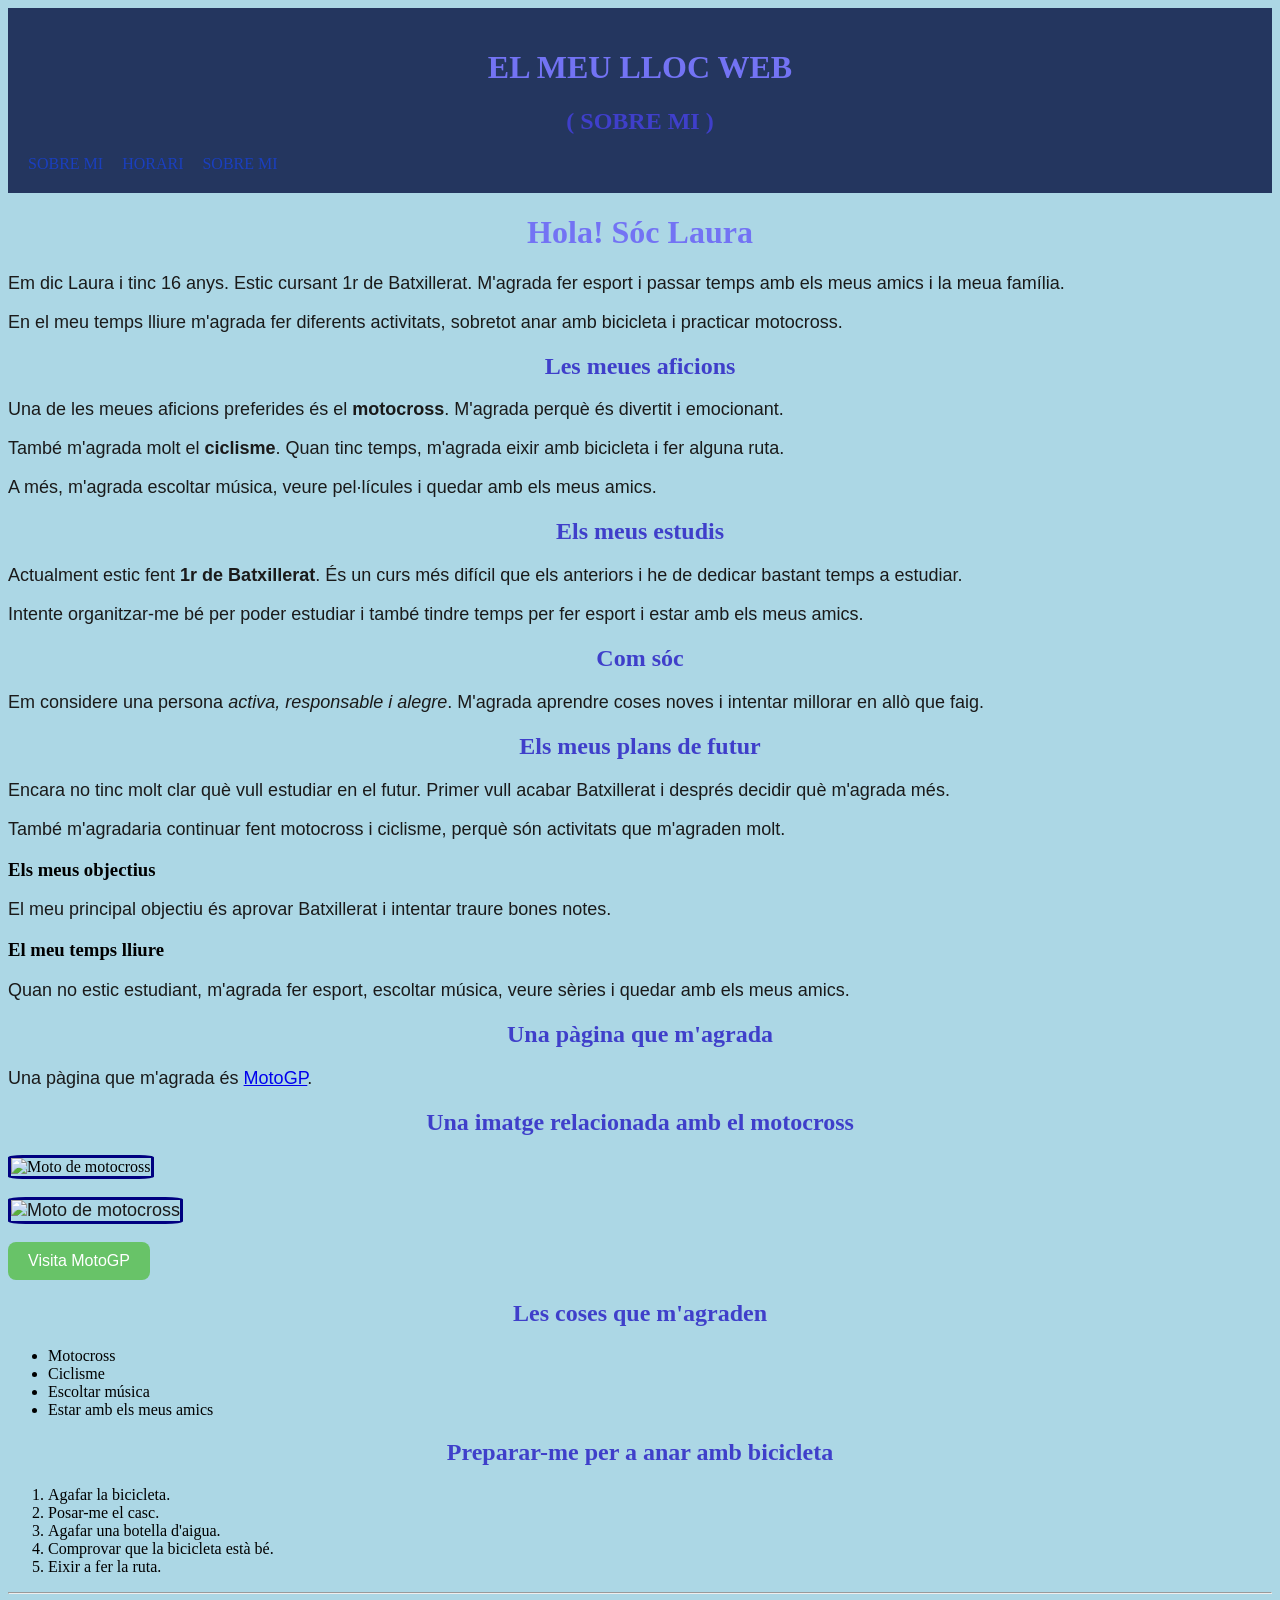
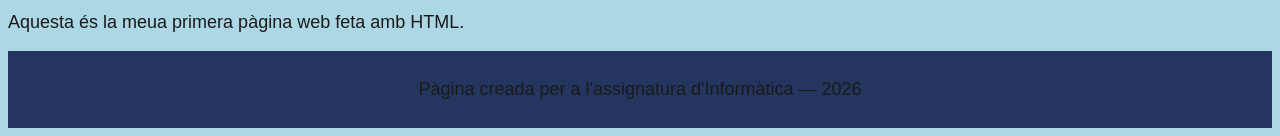
==== index.html @ 59989f63 "Add files via upload" ====
<!DOCTYPE html>
<html lang="ca">

<head>
    <link type="text/css" rel="stylesheet" href="style.css"/>
    <meta charset="UTF-8">
    <title>Sobre mi - Laura</title>
</head>

<body>

 <!-- REPTE 1: CAPÇALERA -->
    <header>
        <h1>EL MEU LLOC WEB</h1>
        <h2>( SOBRE MI )</h2>
        <nav>
            <a href="index.html">SOBRE MI</a>
            <a href="horari.html">HORARI</a>
            <a href="formulari.html">SOBRE MI</a>
        </nav>
    </header>

    <h1>Hola! Sóc Laura</h1>

    <p>
        Em dic Laura i tinc 16 anys. Estic cursant 1r de Batxillerat.
        M'agrada fer esport i passar temps amb els meus amics i la meua família.
    </p>

    <p>
        En el meu temps lliure m'agrada fer diferents activitats,
        sobretot anar amb bicicleta i practicar motocross.
    </p>

    <h2>Les meues aficions</h2>

    <p>
        Una de les meues aficions preferides és el
        <strong>motocross</strong>. M'agrada perquè és divertit i
        emocionant.
    </p>

    <p>
        També m'agrada molt el <strong>ciclisme</strong>. Quan tinc
        temps, m'agrada eixir amb bicicleta i fer alguna ruta.
    </p>

    <p>
        A més, m'agrada escoltar música, veure pel·lícules i quedar
        amb els meus amics.
    </p>

    <h2>Els meus estudis</h2>

    <p>
        Actualment estic fent <strong>1r de Batxillerat</strong>.
        És un curs més difícil que els anteriors i he de dedicar
        bastant temps a estudiar.
    </p>

    <p>
        Intente organitzar-me bé per poder estudiar i també tindre
        temps per fer esport i estar amb els meus amics.
    </p>

    <h2>Com sóc</h2>

    <p>
        Em considere una persona <em>activa, responsable i alegre</em>.
        M'agrada aprendre coses noves i intentar millorar en allò que faig.
    </p>

    <h2>Els meus plans de futur</h2>

    <p>
        Encara no tinc molt clar què vull estudiar en el futur.
        Primer vull acabar Batxillerat i després decidir què m'agrada més.
    </p>

    <p>
        També m'agradaria continuar fent motocross i ciclisme,
        perquè són activitats que m'agraden molt.
    </p>

    <h3>Els meus objectius</h3>

    <p>
        El meu principal objectiu és aprovar Batxillerat i intentar
        traure bones notes.
    </p>

    <h3>El meu temps lliure</h3>

    <p>
        Quan no estic estudiant, m'agrada fer esport, escoltar música,
        veure sèries i quedar amb els meus amics.
    </p>

    <h2>Una pàgina que m'agrada</h2>

    <p>
        Una pàgina que m'agrada és
        <a href="https://www.motogp.com/" target="_blank">MotoGP</a>.
    </p>

    <h2>Una imatge relacionada amb el motocross</h2>


        <img src="https://external-content.duckduckgo.com/iu/?u=https%3A%2F%2Fmx1onboard.com%2Fwp-content%2Fuploads%2Felementor%2Fthumbs%2Fdaniela-1-qlavnv1dq2bgqgguxvkkjvc869vojzzj96kfwxrous.jpg&f=1&nofb=1&ipt=a934614f20e3a8d4332f6651ab7dc17491eee21a9c9c907f18a5f599ed59232b"
             alt="Moto de motocross"
             width="300">
<p>
        <img src="https://external-content.duckduckgo.com/iu/?u=https%3A%2F%2Fmx1onboard.com%2Fwp-content%2Fuploads%2Felementor%2Fthumbs%2Fdaniela-1-qlavnv1dq2bgqgguxvkkjvc869vojzzj96kfwxrous.jpg&f=1&nofb=1&ipt=a934614f20e3a8d4332f6651ab7dc17491eee21a9c9c907f18a5f599ed59232b"
             alt="Moto de motocross"
             width="150">
    </a>

    <p>
        <a href="https://www.motogp.com/" target="_blank">
            <button>Visita MotoGP</button>
        </a>
    </p>

    <h2>Les coses que m'agraden</h2>

    <ul>
        <li>Motocross</li>
        <li>Ciclisme</li>
        <li>Escoltar música</li>
        <li>Estar amb els meus amics</li>
    </ul>

    <h2>Preparar-me per a anar amb bicicleta</h2>

    <ol>
        <li>Agafar la bicicleta.</li>
        <li>Posar-me el casc.</li>
        <li>Agafar una botella d'aigua.</li>
        <li>Comprovar que la bicicleta està bé.</li>
        <li>Eixir a fer la ruta.</li>
    </ol>

    <hr>

    <p>
        Aquesta és la meua primera pàgina web feta amb HTML.
    </p>
<!-- REPTE 2: PEU DE PÀGINA -->
   <footer>
       <p>Pàgina creada per a l'assignatura d'Informàtica — 2026</p>
   </footer>
    <script type="module" src="script.js"></script>
  </body>

</html>
---- style.css ----
body {
    background-color: #acd7e5;
}

h1 {
    color: #7373f4;
    text-align: center;
}
h2 {
    color: #3f3fca;
    text-align: center;
}

p, th, td, label {
    font-family: Arial, sans-serif;
    font-size: 18px;
    color: #1a1a1a;
}

header {
    background-color: #24365f;
    color: #ffffff;
    padding: 20px;
}

nav a {
    color: #1a3fbf;
    text-decoration: none;
    margin-right: 15px;
}

footer {
    background-color: #24365f;
    color: #ffffff;
    text-align: center;
    padding: 10px;
}

button {
    background-color: #68c368;
    color: #ffffff;
    padding: 10px 20px;
    border: none;
    border-radius: 8px;
    font-size: 16px;
}

button:hover {
    background-color: #006400;
}

img {
    width: 300px;
    border-radius: 10%;
    border: 3px solid #000080;
}

input, textarea {
    padding: 8px;
    border: 2px solid #808080;
    border-radius: 5px;
}

input:focus, textarea:focus {
    border-color: #0000ff;
}
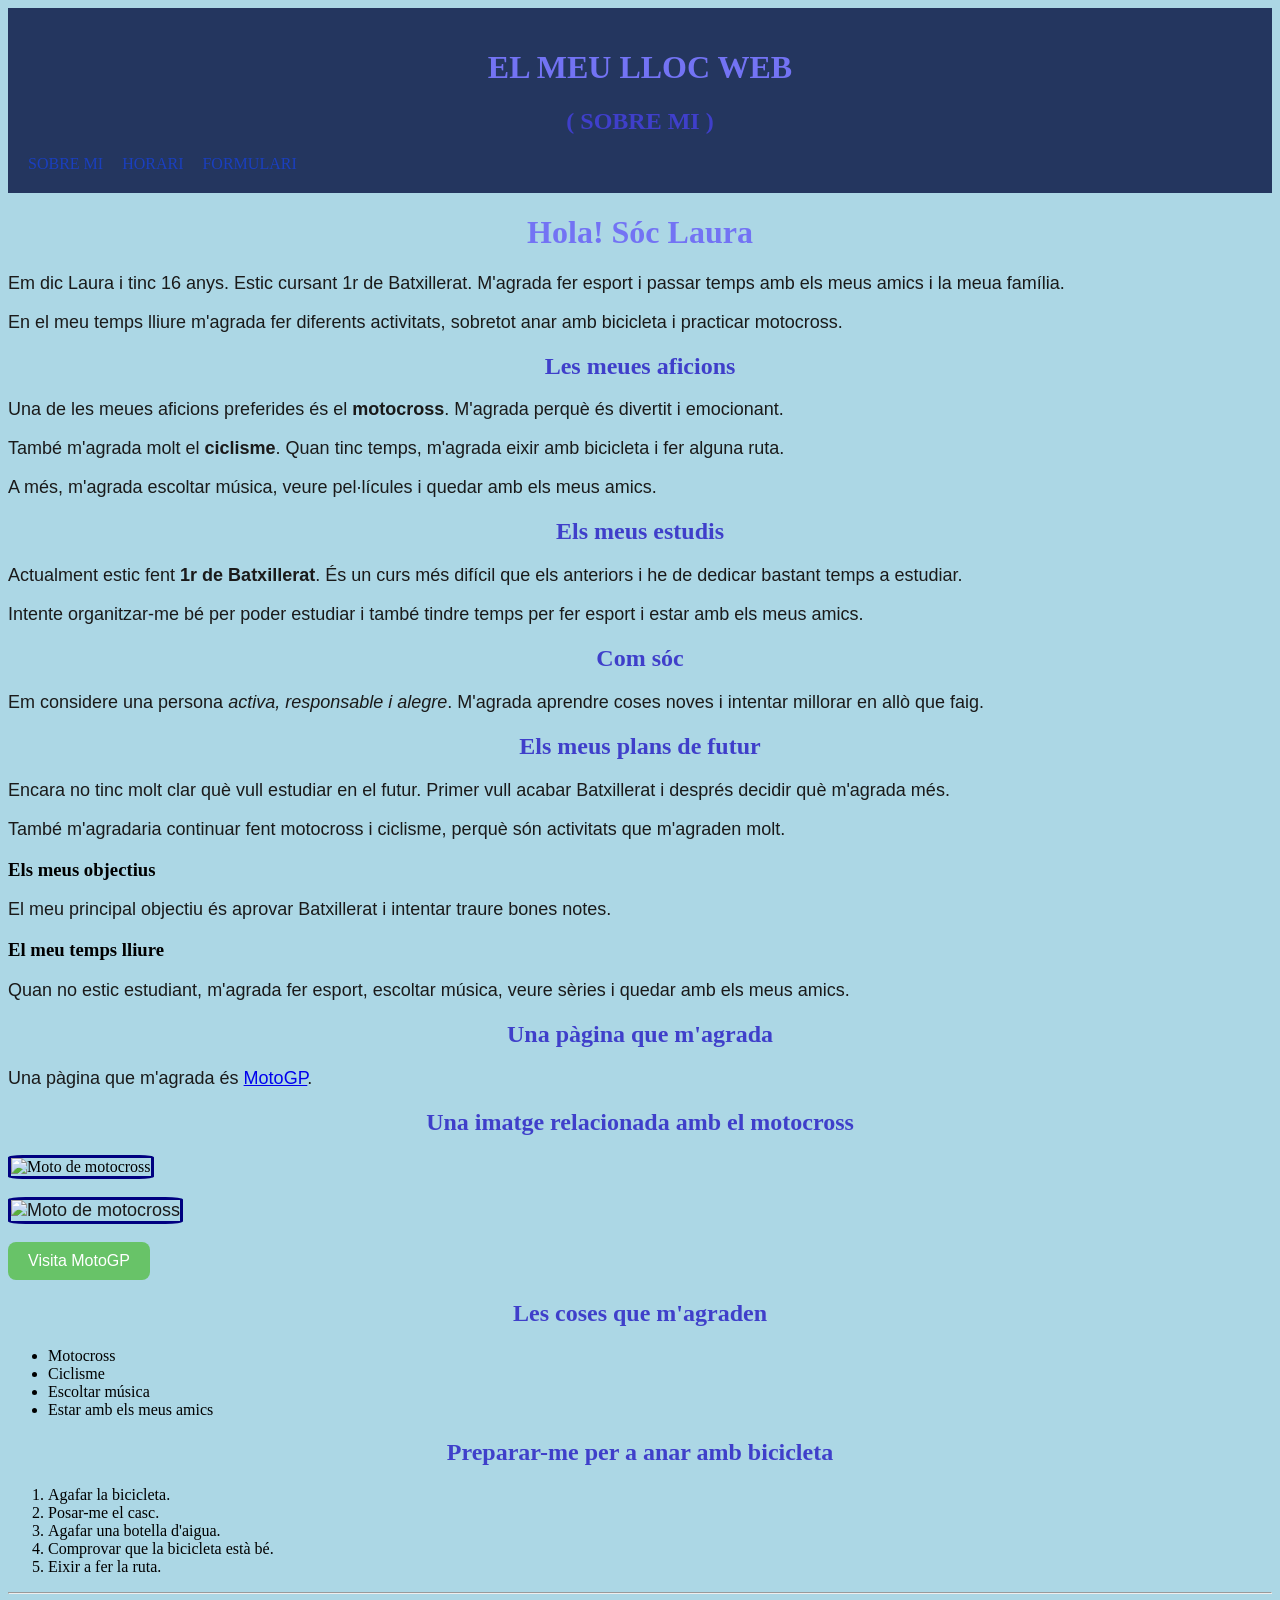
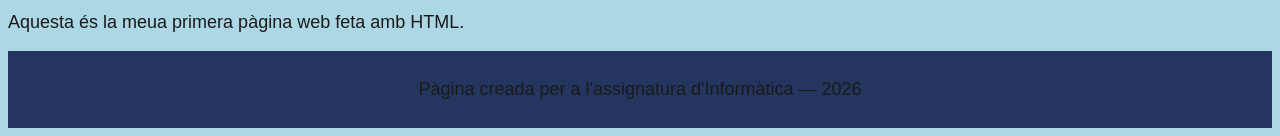
==== commit b490faa0: "Update index.html" ====
--- a/index.html
+++ b/index.html
@@ -17,7 +17,7 @@
         <nav>
             <a href="index.html">SOBRE MI</a>
             <a href="horari.html">HORARI</a>
-            <a href="formulari.html">SOBRE MI</a>
+            <a href="formulari.html">FORMULARI</a>
         </nav>
     </header>
 
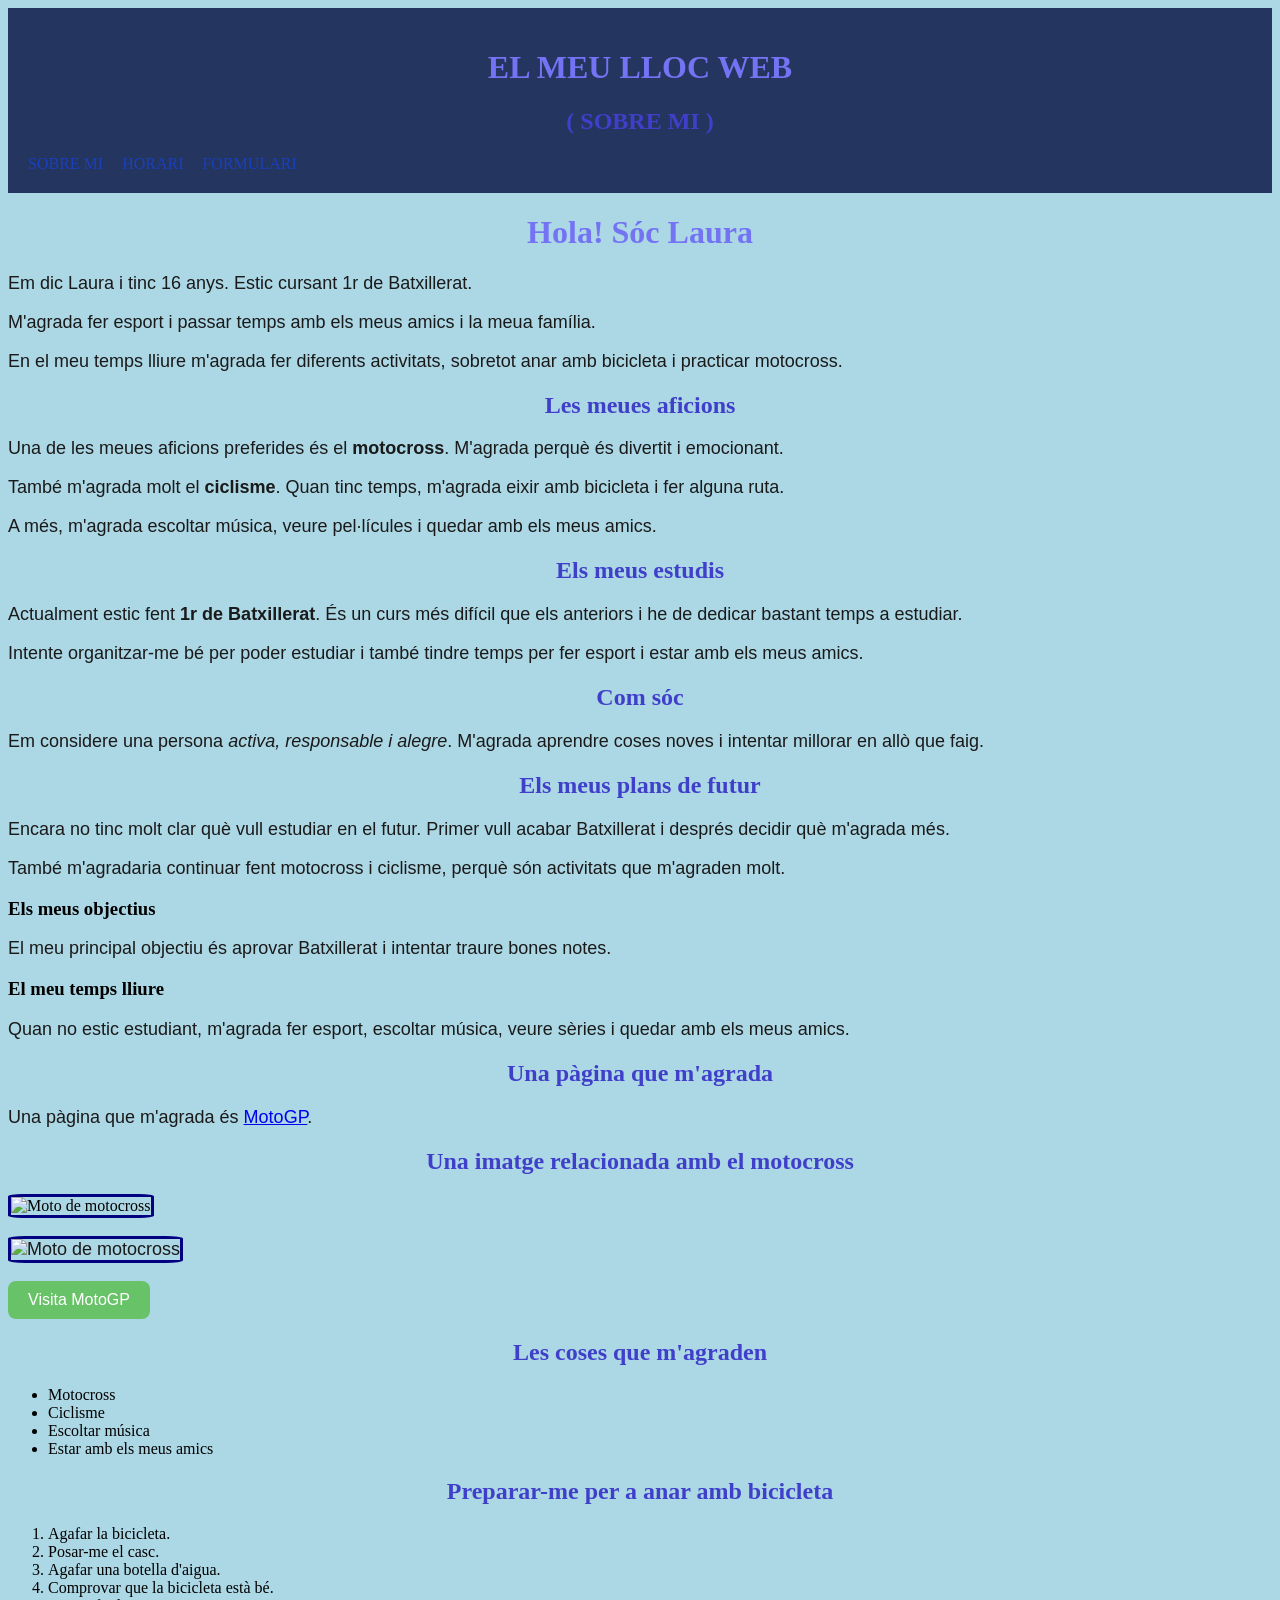
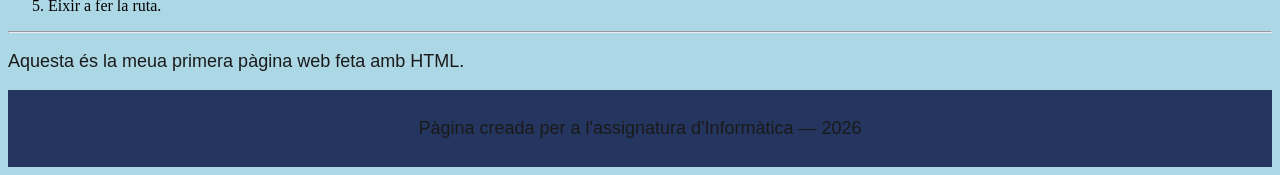
==== commit 2a2bd66c: "Update index.html" ====
--- a/index.html
+++ b/index.html
@@ -25,7 +25,7 @@
 
     <p>
         Em dic Laura i tinc 16 anys. Estic cursant 1r de Batxillerat.
-        M'agrada fer esport i passar temps amb els meus amics i la meua família.
+        <p class="destacat">M'agrada fer esport i passar temps amb els meus amics i la meua família.
     </p>
 
     <p>
